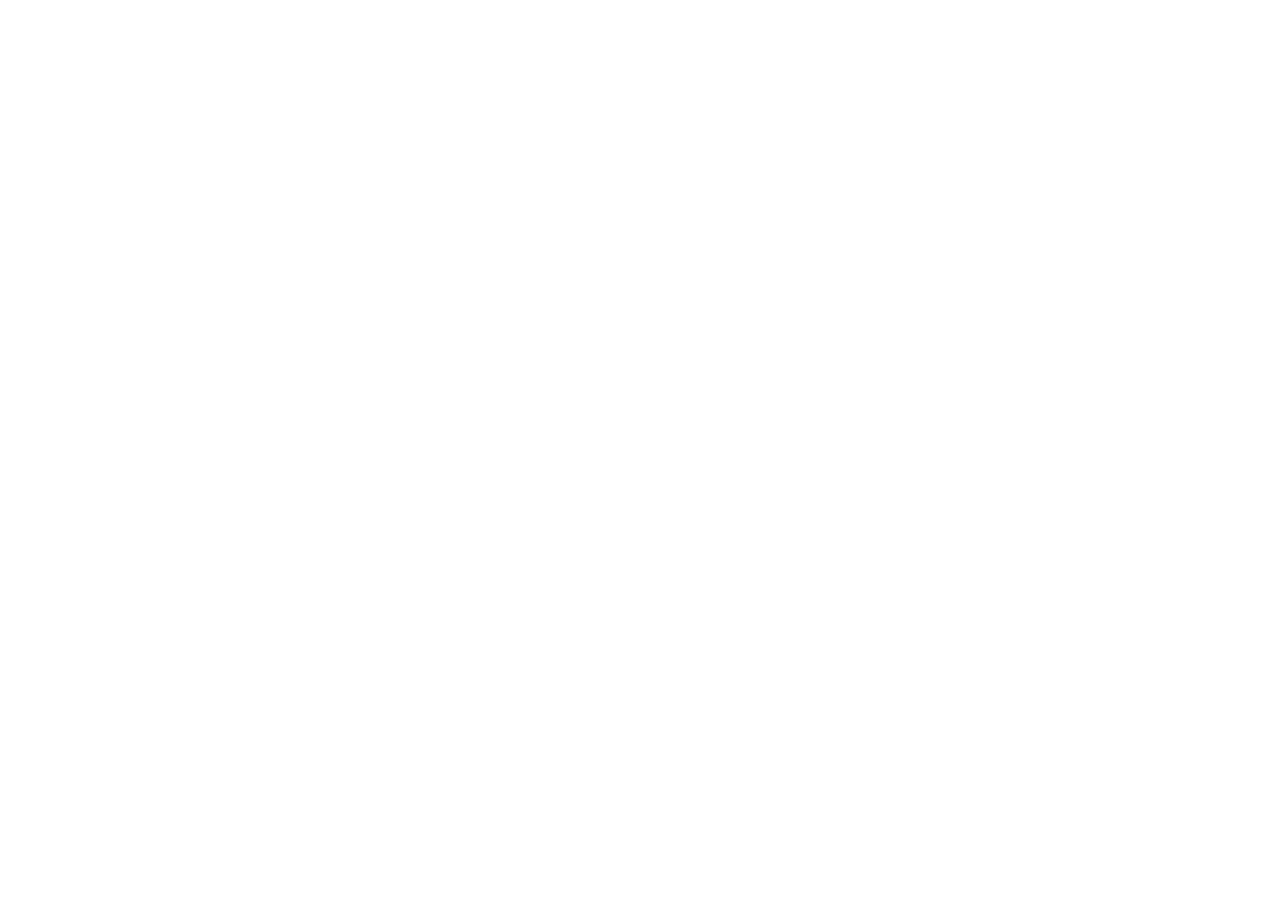
==== index.html @ 2d90285c "Добавил основные файлы" ====
<!DOCTYPE html>
<html lang="en">

<head>
    <meta charset="UTF-8">
    <meta name="viewport" content="width=device-width, initial-scale=1.0">
    <title>JavaScript</title>
</head>

<body>
    <script src="./js/task-1.js" type="module"></script>
    <script src="./js/task-2.js" type="module"></script>
    <script src="./js/task-3.js" type="module"></script>
    <script src="./js/task-4.js" type="module"></script>
    <script src="./js/task-5.js" type="module"></script>
    <script src="./js/task-6.js" type="module"></script>
</body>

</html>
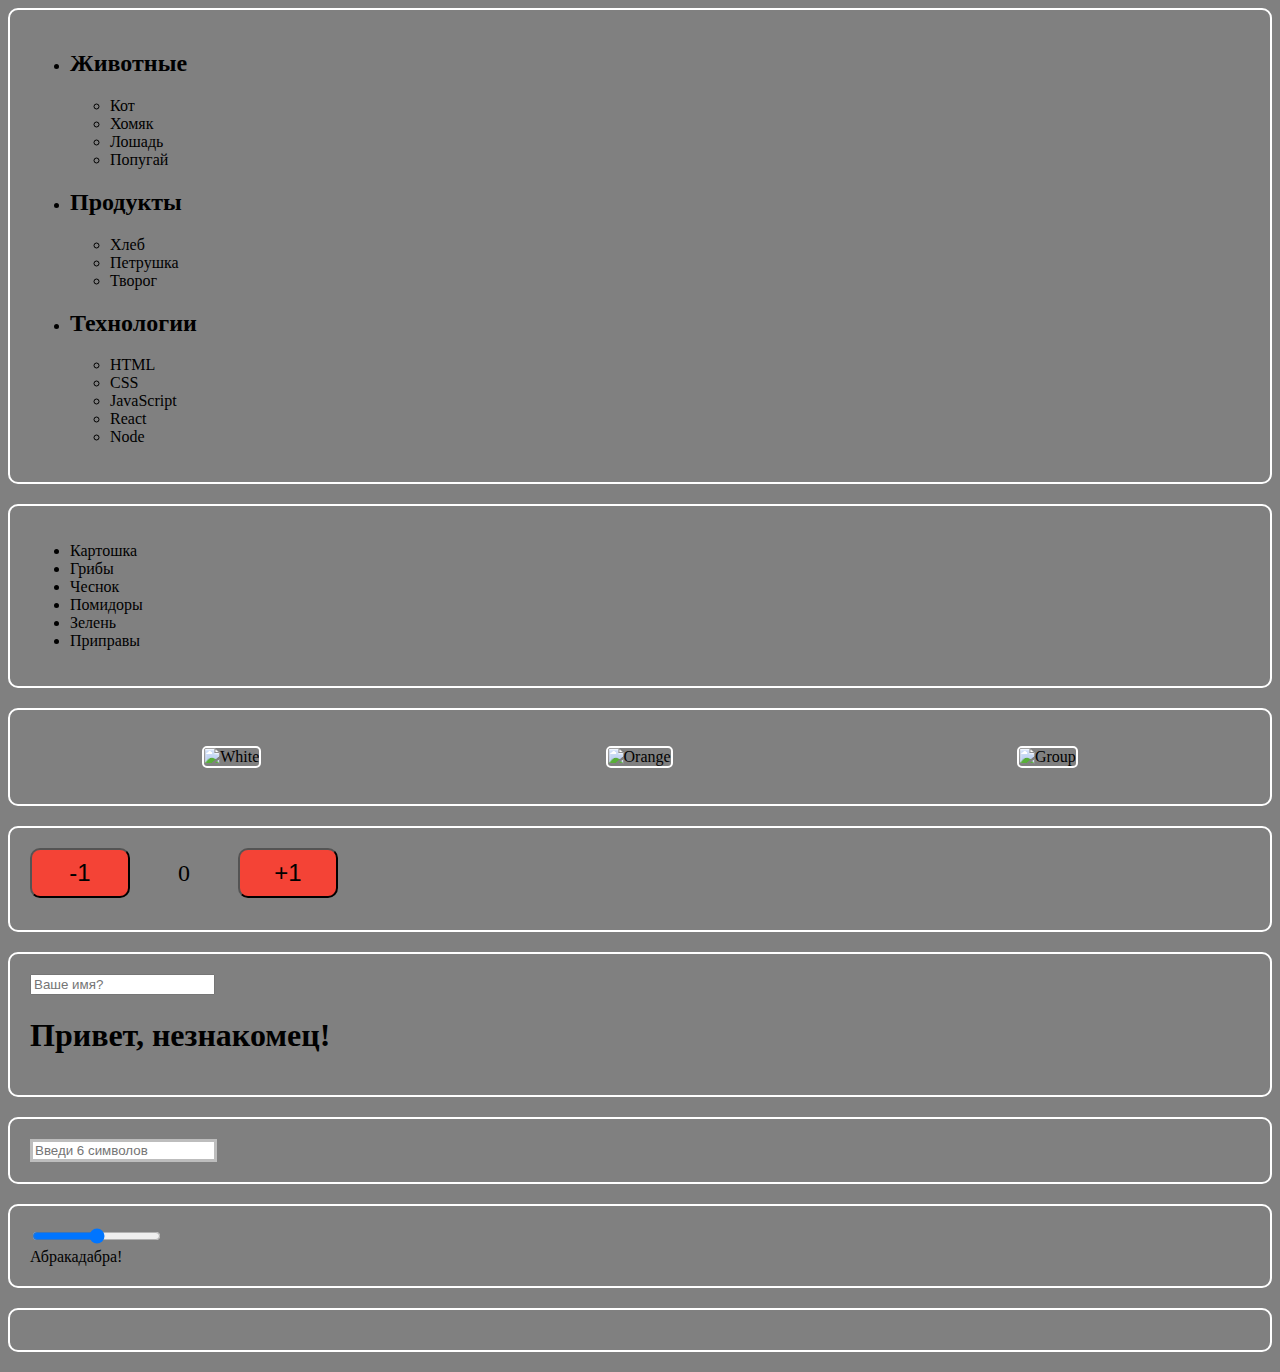
==== commit a30e95bd: "Перенёс весь html код в один документ, добавил стили" ====
--- a/index.html
+++ b/index.html
@@ -5,15 +5,94 @@
     <meta charset="UTF-8">
     <meta name="viewport" content="width=device-width, initial-scale=1.0">
     <title>JavaScript</title>
+    <link rel="stylesheet" href="./css/styles.css">
 </head>
 
 <body>
+    <!-- task 1 -->
+    <section class="box">
+        <ul id="categories">
+            <li class="item">
+                <h2>Животные</h2>
+
+                <ul>
+                    <li>Кот</li>
+                    <li>Хомяк</li>
+                    <li>Лошадь</li>
+                    <li>Попугай</li>
+                </ul>
+            </li>
+            <li class="item">
+                <h2>Продукты</h2>
+
+                <ul>
+                    <li>Хлеб</li>
+                    <li>Петрушка</li>
+                    <li>Творог</li>
+                </ul>
+            </li>
+            <li class="item">
+                <h2>Технологии</h2>
+
+                <ul>
+                    <li>HTML</li>
+                    <li>CSS</li>
+                    <li>JavaScript</li>
+                    <li>React</li>
+                    <li>Node</li>
+                </ul>
+            </li>
+        </ul>
+    </section>
+
+    <!-- task 2 -->
+    <section class="box">
+        <ul id="ingredients"></ul>
+    </section>
+
+    <!-- task 3 -->
+    <section class="box">
+        <ul id="gallery"></ul>
+    </section>
+
+    <!-- task 4 -->
+    <section class="box">
+        <div id="counter">
+            <button type="button" data-action="decrement">-1</button>
+            <span id="value">0</span>
+            <button type="button" data-action="increment">+1</button>
+        </div>
+    </section>
+
+    <!-- task 5 -->
+    <section class="box">
+        <input type="text" placeholder="Ваше имя?" id="name-input" />
+        <h1>Привет, <span id="name-output">незнакомец</span>!</h1>
+    </section>
+
+    <!-- task 6 -->
+    <section class="box">
+        <input type="text" id="validation-input" data-length="6" placeholder="Введи 6 символов" />
+    </section>
+
+    <!-- task 7 -->
+    <section class="box">
+        <input id="font-size-control" type="range" />
+        <br />
+        <span id="text">Абракадабра!</span>
+    </section>
+
+    <!-- task 8 -->
+    <section class="box"></section>
+
     <script src="./js/task-1.js" type="module"></script>
     <script src="./js/task-2.js" type="module"></script>
     <script src="./js/task-3.js" type="module"></script>
     <script src="./js/task-4.js" type="module"></script>
     <script src="./js/task-5.js" type="module"></script>
     <script src="./js/task-6.js" type="module"></script>
+    <script src="./js/task-7.js" type="module"></script>
+    <script src="./js/task-8.js" type="module"></script>
 </body>
 
 </html>--- a/css/styles.css
+++ b/css/styles.css
@@ -0,0 +1,56 @@
+body {
+  background-color: grey;
+}
+
+.box {
+  padding: 20px 20px;
+  margin-bottom: 20px;
+  border: 2px solid white;
+  border-radius: 10px;
+}
+
+#gallery {
+  display: flex;
+  justify-content: space-around;
+  padding: 0;
+  list-style: none;
+}
+
+.img {
+  border: 2px solid white;
+  width: 380px;
+  height: 250px;
+  border-radius: 5px;
+}
+
+/* task 4 */
+
+button {
+  width: 100px;
+  height: 50px;
+  border-radius: 10px;
+  font-size: 24px;
+  background-color: #f44336;
+}
+
+#value {
+  display: inline-block;
+  width: 100px;
+  height: 50px;
+  font-size: 24px;
+  text-align: center;
+}
+
+/* task 6 */
+
+#validation-input {
+  border: 3px solid #bdbdbd;
+}
+
+#validation-input.valid {
+  border-color: #4caf50;
+}
+
+#validation-input.invalid {
+  border-color: #f44336;
+}
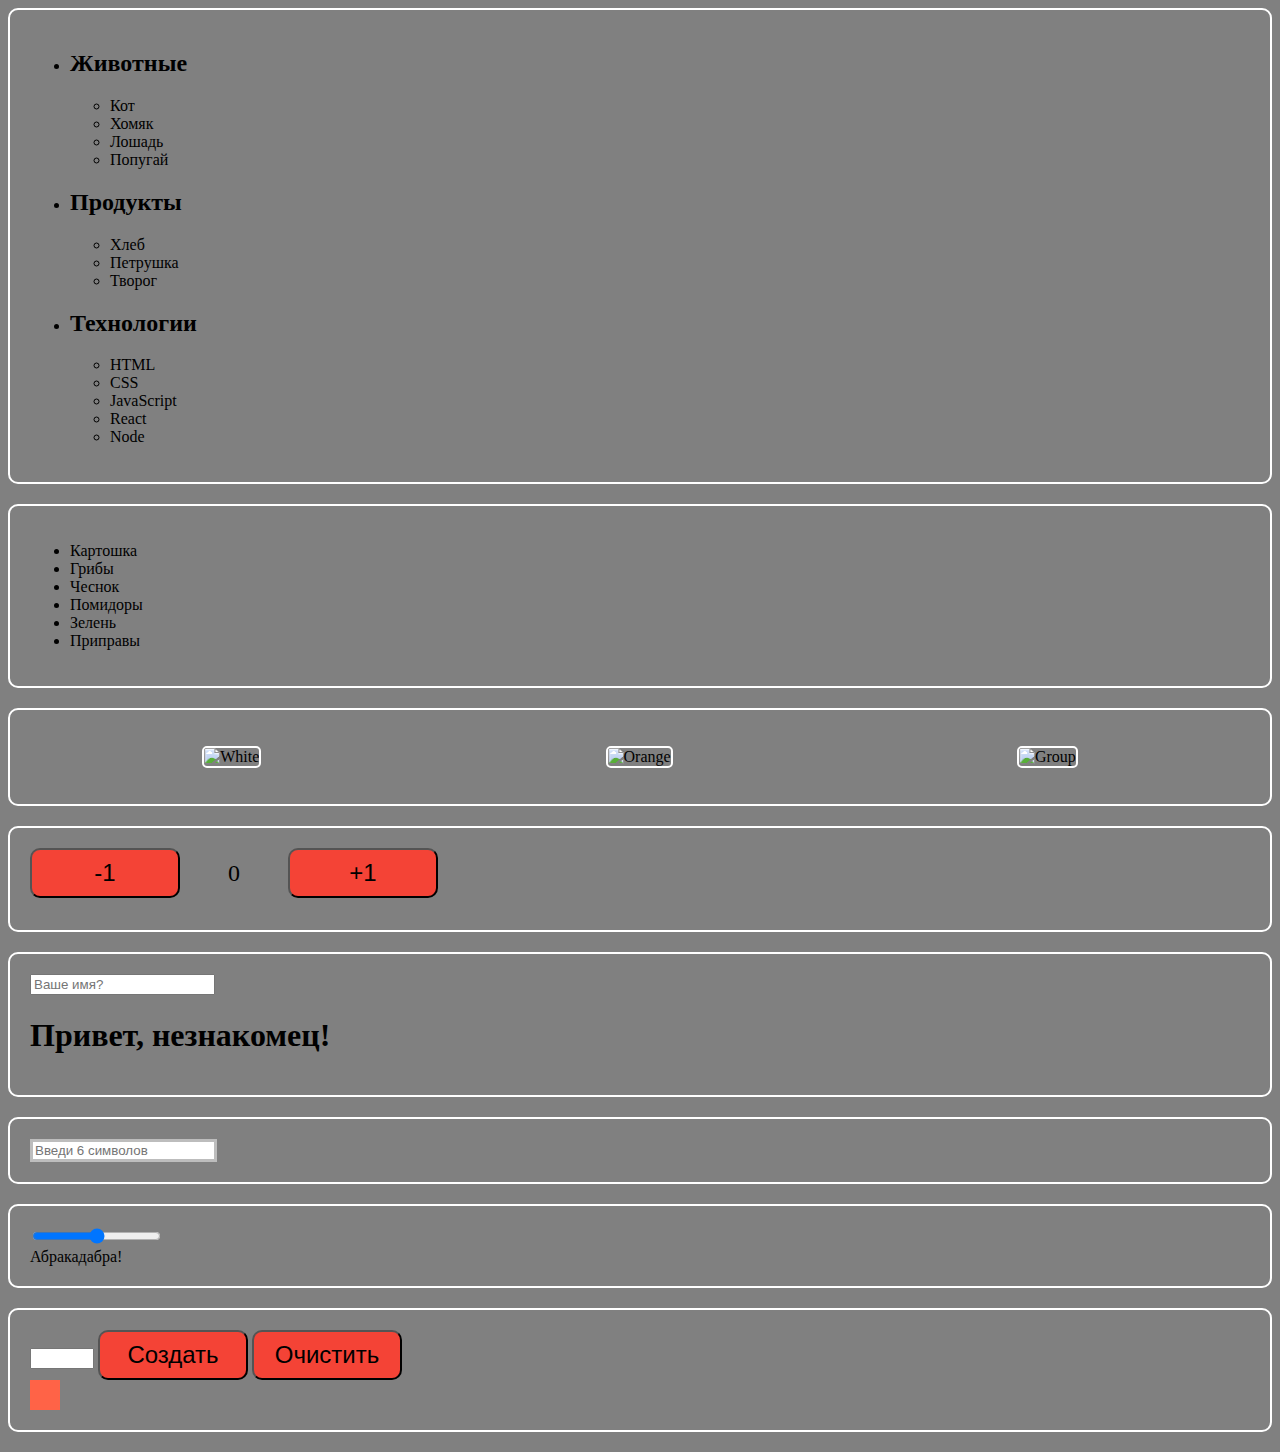
==== commit 3b838050: "Исправил задачи" ====
--- a/index.html
+++ b/index.html
@@ -83,7 +83,15 @@
     </section>
 
     <!-- task 8 -->
-    <section class="box"></section>
+    <section class="box">
+        <div id="controls">
+            <input type="number" min="0" max="100" step="1" />
+            <button type="button" data-action="render">Создать</button>
+            <button type="button" data-action="destroy">Очистить</button>
+        </div>
+
+        <div id="boxes"></div>
+    </section>
 
     <script src="./js/task-1.js" type="module"></script>
     <script src="./js/task-2.js" type="module"></script>
--- a/css/styles.css
+++ b/css/styles.css
@@ -26,7 +26,7 @@
 /* task 4 */
 
 button {
-  width: 100px;
+  width: 150px;
   height: 50px;
   border-radius: 10px;
   font-size: 24px;
